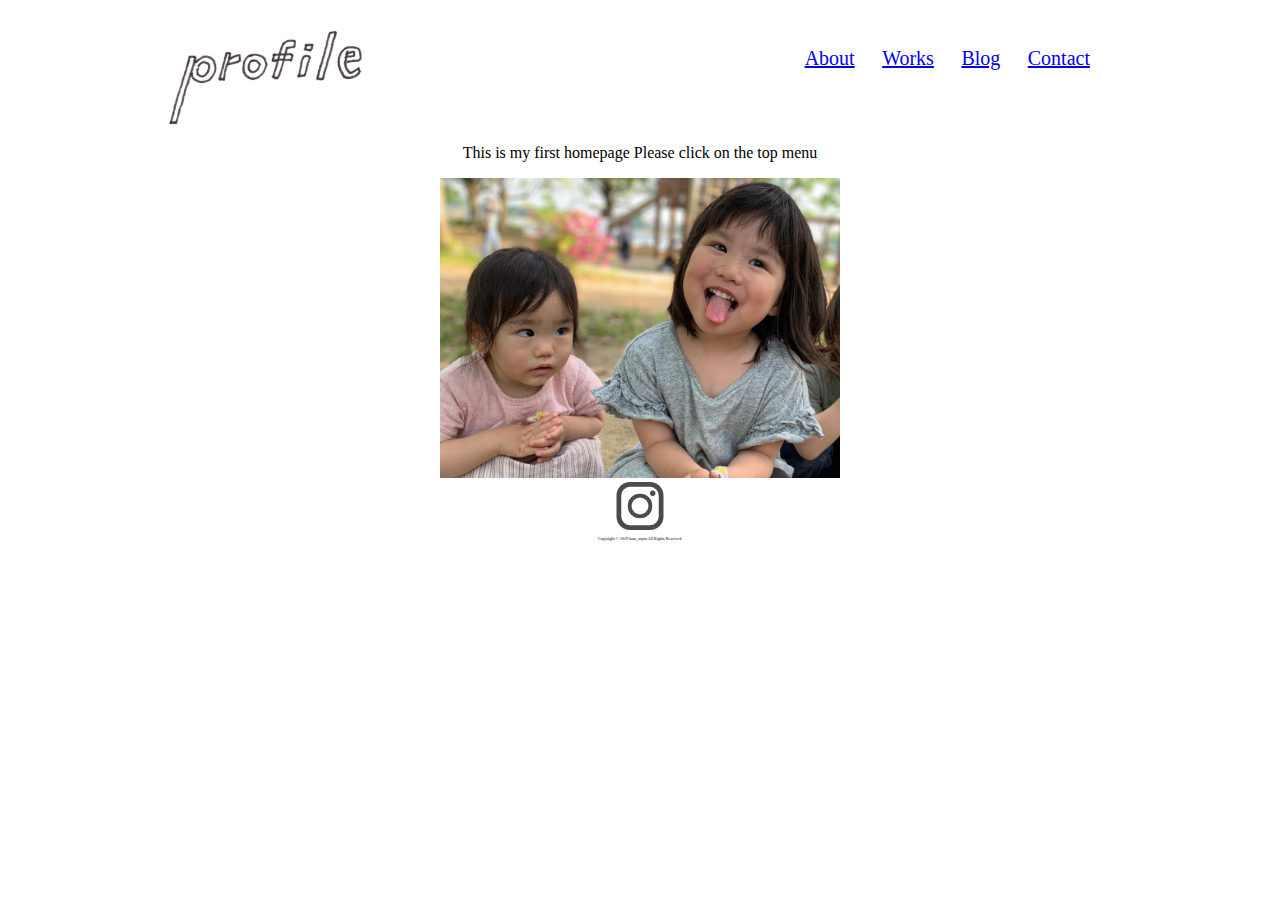
==== index.html @ 7b352a90 "Add files via upload" ====
<!DOCTYPE html>
<html lang="ja">
    <head>
        <meta charset="UTF-8" name="自己紹介文"/>
        
        <!-- スタイルシートCSSファイルの読み込み -->
        <link rel="stylesheet" href="about.css"/>
        <link rel="stylesheet" href="index.css" type="text/css">
        <link rel="stylesheet" href="https://use.fontawesome.com/releases/v5.8.1/css/all.css" integrity="sha384-50oBUHEmvpQ+1lW4y57PTFmhCaXp0ML5d60M1M7uH2+nqUivzIebhndOJK28anvf" crossorigin="anonymous">
        <script type="text/javascript" src="http://code.jquery.com/jquery-3.1.0.min.js"></script>
        <script src="index.js" type="text/javascript"></script>
        <title>about</title>
        
    </head>
    <body>   
        <div class="wrapper">

    <header>
       <div class="float1">
           <img src="img/title_profile.jpg" alt="profile" width="250" >
       </div>

        <div class="float2">
            <div class="bside mr10"><a href="about.html">About</a></div>
        <div class="bside mr10"><a href="index.html">Works</a></div>
        <div class="bside mr10"><a href="blog.html">Blog</a></div>
        <div class="bside ml10"><a href="contact.html">Contact</a>
        </div>
        </div>
    </header>
           
        <p>This is my first homepage Please click on the top menu</p>
        <div class="button prev">
            <i class="fas fa-chevron-circle-left"></i>
        </div>
        <div class="slide active">
            <img src="img/IMG_9023.JPG" width="400">
        </div>
        <div class="slide">
           <img src="img/IMG_9023.JPG" width="400">
        </div>
        <div class="button next">
        <i class="fas fa-chevron-circle-right"></i>
        </div>
    <footer>
       <a href="https://www.instagram.com/ksm_tkd/?hl=ja"><img src="img/instagram.jpeg" alt="instagram"></a>

       <p><small>Copyright © 2019 ksm_mym All Rights Reserved.</small></p>
    </footer>
        </div><!-- wrapper -->
        </body>
</html>
---- about.css ----
h1 {
    text-align: center;
font-size:30px;
margin:0px;
    
}

h2 {
font-size:15px;
margin:0px;
    text-align: center;}

h3 {
font-size:15px;
margin:0px;
    text-align: center;}

.wrapper {
    text-align: center;
    width:1000px;
    margin: 0 auto;
    }

header {
    
     width: 1000px;
    font-size:30px;
    font-family:inherit;
    font-weight: ;
    height:120px;
    text-align: right;
    overflow: hidden;
        
        }
.float1{
    width: 200px;
    float:left;
    padding-top:10px;
}

.float2{
    width: 500px;
    float: right;
    padding-top: 30px;
}

.bside{
    width: 1000px;
    height: 100px;
    font-size: 20px;
    text-align: right;
    display: inline;
    
    }

.mr10{margin-right: 20px;}
.ml10{margin-right: 50px;}

article {
    font-size: 25px;
    font-family:inherit;
    height: 530px;
    width: 1000px;
    background-color:;
    margin: 0px auto;
}
.container { 
    
    }

footer {
    font-size: 5px;
    font-family:inherit;
    width:1000px;
    height:100px;
    text-align:center;
}

.gazou{float:left;
        padding-left: 120px;
        padding-top: 50px;
        
}

.zikoshoukai{text-align: left;
            float:left;
            padding:100px 0px 0px 80px;
            font-size:15px;
            margin: 0 auto;
}

.poriteku {text-align: left;
            float: right;
            padding:100px 80px 50px 50px;
           font-size: 15px;
}
---- index.css ----
.slide {
   display: none;
}

.active {
  display: block;
}
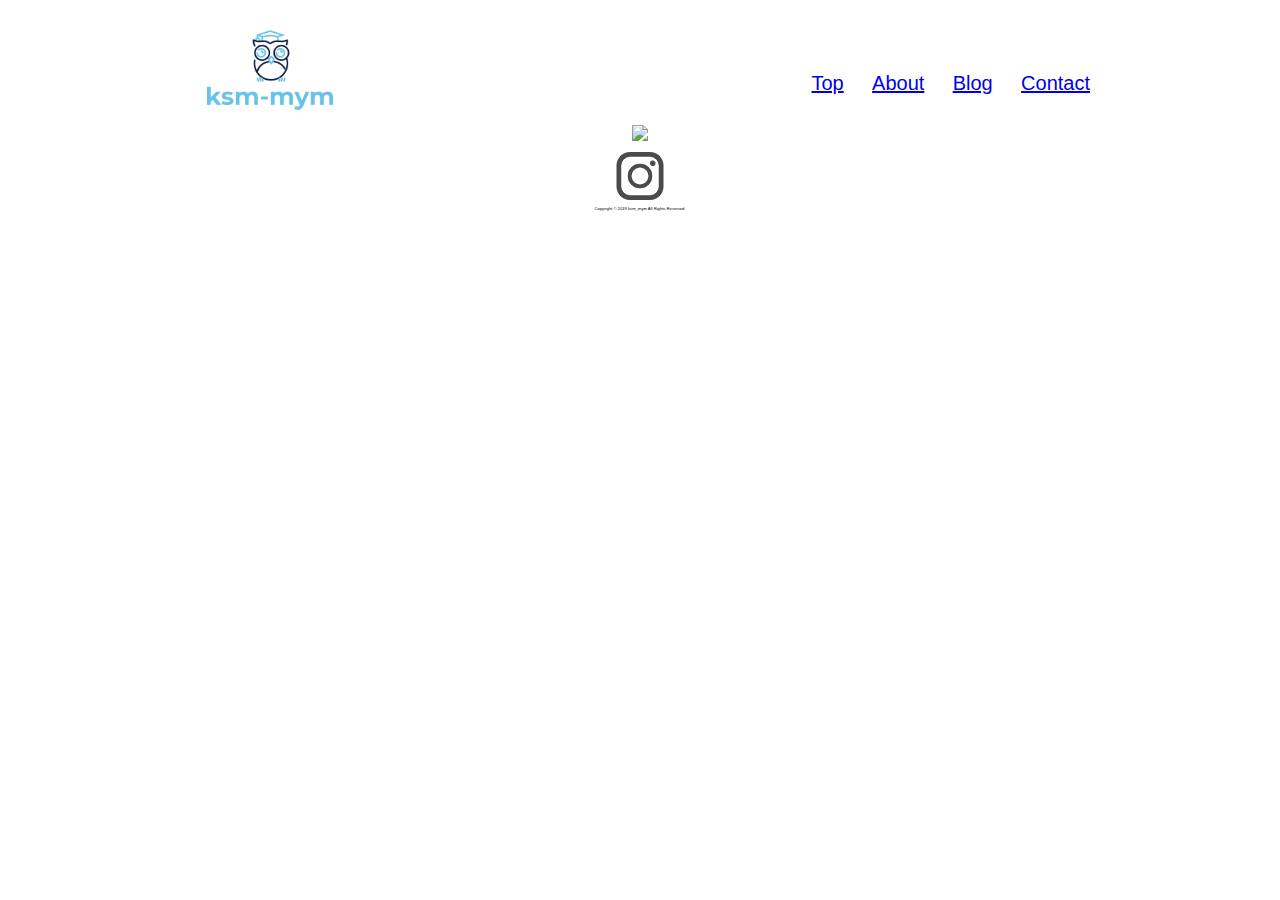
==== commit 487432fa: "Add files via upload" ====
--- a/index.html
+++ b/index.html
@@ -2,51 +2,46 @@
 <html lang="ja">
     <head>
         <meta charset="UTF-8" name="自己紹介文"/>
-        
+        <title>ksm-mym</title>
         <!-- スタイルシートCSSファイルの読み込み -->
-        <link rel="stylesheet" href="about.css"/>
-        <link rel="stylesheet" href="index.css" type="text/css">
+        <link rel="stylesheet" href="stylesheet.css"/>
+        <link rel="stylesheet" href="photos.css" type="text/css">
         <link rel="stylesheet" href="https://use.fontawesome.com/releases/v5.8.1/css/all.css" integrity="sha384-50oBUHEmvpQ+1lW4y57PTFmhCaXp0ML5d60M1M7uH2+nqUivzIebhndOJK28anvf" crossorigin="anonymous">
         <script type="text/javascript" src="http://code.jquery.com/jquery-3.1.0.min.js"></script>
-        <script src="index.js" type="text/javascript"></script>
-        <title>about</title>
-        
+        <script src="top.js" type="text/javascript"></script>
     </head>
     <body>   
         <div class="wrapper">
-
-    <header>
-       <div class="float1">
-           <img src="img/title_profile.jpg" alt="profile" width="250" >
-       </div>
-
-        <div class="float2">
-            <div class="bside mr10"><a href="about.html">About</a></div>
-        <div class="bside mr10"><a href="index.html">Works</a></div>
-        <div class="bside mr10"><a href="blog.html">Blog</a></div>
-        <div class="bside ml10"><a href="contact.html">Contact</a>
-        </div>
-        </div>
-    </header>
-           
-        <p>This is my first homepage Please click on the top menu</p>
-        <div class="button prev">
-            <i class="fas fa-chevron-circle-left"></i>
-        </div>
-        <div class="slide active">
-            <img src="img/IMG_9023.JPG" width="400">
-        </div>
-        <div class="slide">
-           <img src="img/IMG_9023.JPG" width="400">
-        </div>
-        <div class="button next">
-        <i class="fas fa-chevron-circle-right"></i>
-        </div>
-    <footer>
-       <a href="https://www.instagram.com/ksm_tkd/?hl=ja"><img src="img/instagram.jpeg" alt="instagram"></a>
-
-       <p><small>Copyright © 2019 ksm_mym All Rights Reserved.</small></p>
-    </footer>
+            <header>
+                <div class="float1">
+                   <img src="img/logo_200x200.png" alt="" width="140" >
+                </div>
+                <div class="float2">
+                    <div class="bside mr10"><a href="index.html">Top</a></div>
+                    <div class="bside mr10"><a href="about.html">About</a></div>
+                    <div class="bside mr10"><a href="blog.html">Blog</a></div>
+                    <div class="bside ml10"><a href="contact.html">Contact</a></div>
+                </div>
+            </header>
+            <div class="button prev">
+                <i class="fas fa-chevron-circle-left"></i>
+            </div>
+            <div class="slide active">
+                <img src="img/IMG_0826.JPG" width="500">
+            </div>
+            <div class="slide">
+                <img src="img/IMG_9023.jpg" width="500">
+            </div>
+            <div class="slide">
+                <img src="img/IMG_0185.jpg" width="500">
+            </div>
+            <div class="button next">
+                <i class="fas fa-chevron-circle-right"></i>
+            </div>
+            <footer>
+                <a href="https://www.instagram.com/ksm_tkd/?hl=ja"><img src="img/instagram.jpeg" alt="instagram"></a>
+                <p><small>Copyright © 2019 ksm_mym All Rights Reserved.</small></p>
+            </footer>
         </div><!-- wrapper -->
         </body>
 </html>--- a/stylesheet.css
+++ b/stylesheet.css
@@ -0,0 +1,181 @@
+/*リセットCSS*/
+html{color:#000;background:#FFF}body,div,dl,dt,dd,ul,ol,li,h1,h2,h3,h4,h5,h6,pre,code,form,fieldset,legend,input,textarea,p,blockquote,th,td{margin:0;padding:0}table{border-collapse:collapse;border-spacing:0}fieldset,img{border:0}address,caption,cite,code,dfn,em,strong,th,var{font-style:normal;font-weight:normal}ol,ul{list-style:none}caption,th{text-align:left}h1,h2,h3,h4,h5,h6{font-size:100%;font-weight:normal}q:before,q:after{content:''}abbr,acronym{border:0;font-variant:normal}sup{vertical-align:text-top}sub{vertical-align:text-bottom}input,textarea,select{font-family:inherit;font-size:inherit;font-weight:inherit;*font-size:100%}legend{color:#000}#yui3-css-stamp.cssreset{display:none}
+
+*{
+  -webkit-font-smoothing: antialiased;
+  -moz-osx-font-smoothing: grayscale;
+  font-family: 游ゴシック体, 'Yu Gothic', YuGothic, 'ヒラギノ角ゴシック Pro', 'Hiragino Kaku Gothic Pro', メイリオ, Meiryo, Osaka, 'ＭＳ Ｐゴシック', 'MS PGothic', sans-serif;
+  box-sizing: border-box;
+}
+
+body{
+  line-height: 1.6;
+  line-height: 2;
+}
+/**/
+
+h1 {
+    text-align: center;
+    font-size:30px;
+    margin:0px;
+}
+
+h2 {
+    font-size:15px;
+    margin:0px;
+    text-align: center;
+}
+
+h3{
+    font-size:15px;
+    margin:0px;
+    text-align: center;
+}
+
+.wrapper {
+    text-align: center;
+    width:1000px;
+    margin: 0 auto;
+}
+
+header {
+    width: 1000px;
+    font-size:30px;
+    font-family:inherit;
+    font-weight: ;
+    height:120px;
+    text-align: right;
+    overflow: hidden;
+}
+
+.float1{
+    width: 200px;
+    float:left;
+    padding-top:0px;
+}
+
+.float2{
+    width: 500px;
+    float: right;
+    padding-top: 50px;
+}
+
+.bside{
+    width: 1000px;
+    height: 100px;
+    font-size: 20px;
+    text-align: right;
+    display: inline;
+}
+
+.mr10{
+    margin-right: 20px;
+}
+.ml10{
+    margin-right: 50px;
+}
+
+article {
+    font-size: 25px;
+    font-family:inherit;
+    height: 600px;
+    width: 1000px;
+    background-color:;
+    margin: 0px auto;
+}
+
+footer {
+    font-size: 5px;
+    font-family:inherit;
+    width:1000px;
+    height:100px;
+    text-align:center;
+}
+
+.myimg{
+    float:left;
+    padding-left: 90px;
+    padding-top: 50px;
+}
+
+.zikoshoukai{
+    text-align: left;
+    float:left;
+    padding:100px 0px 0px 80px;
+    font-size:15px;
+    margin: 0 auto;
+}
+
+.poriteku {
+    text-align: left;
+    float: right;
+    padding:100px 80px 50px 50px;
+    font-size: 15px;
+} 
+
+/*写真Photosのスタイル*/
+.slide {
+display: none;
+}
+.active {
+display: block;
+}
+
+/*formのスタイル*/
+form {
+  /* フォームをページの中央に置く */
+  margin: 0 auto;
+  width: 400px;
+  /* フォームの範囲がわかるようにする */
+  padding: 1em;
+  border: 1px solid #CCC;
+  border-radius: 1em;
+}
+
+form div + div {
+  margin-top: 1em;
+}
+
+label {
+  /* すべてのラベルを同じサイズにして、きちんと揃える */
+  display: inline-block;
+  width: 90px;
+  text-align: right;
+}
+
+input, textarea {
+  /* すべてのテキストフィールドのフォント設定を一致させる
+     デフォルトで、textarea は等幅フォントが設定されている */
+  font: 1em sans-serif;
+
+  /* すべてのテキストフィールドを同じサイズにする */
+  width: 300px;
+  box-sizing: border-box;
+
+  /* テキストフィールドのボーダーの外見を同一にする */
+  border: 1px solid #999;
+}
+
+input:focus, textarea:focus {
+  /* アクティブな要素を少し強調する */
+  border-color: #000;
+}
+
+textarea {
+  /* 複数行のテキストフィールドをラベルにきちんと揃える */
+  vertical-align: top;
+
+  /* テキスト入力に十分な領域を与える */
+  height: 5em;
+}
+
+.button {
+  /* ボタンを他のテキストフィールドと同じ場所に置く */
+  padding-left: 90px; /* label 要素と同じサイズ */
+}
+
+button {
+  /* このマージンは、ラベルとテキストフィールドの間のスペースと
+     おおよそ同じスペースを表す */
+  margin-left: .5em;
+}
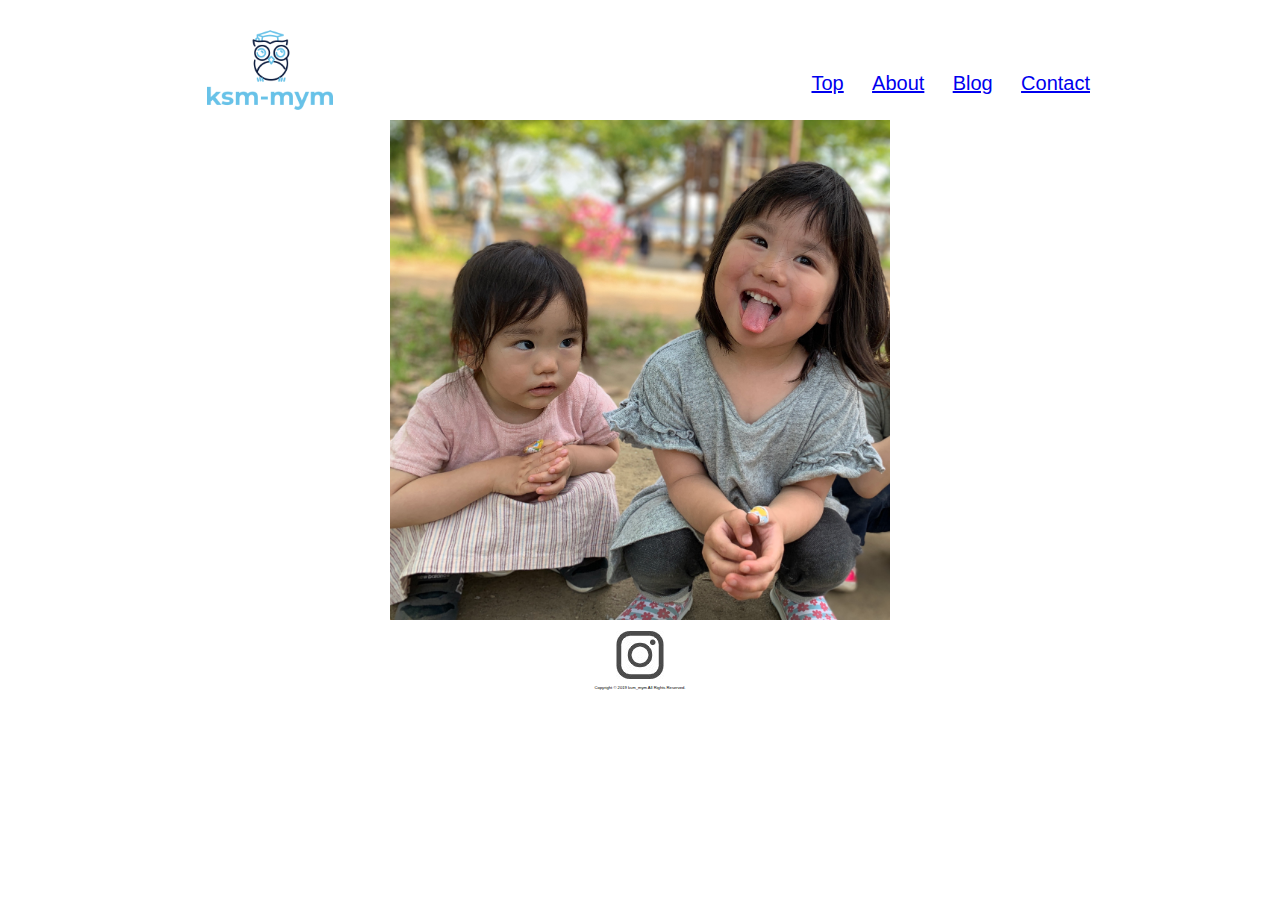
==== commit f9ada368: "Add files via upload" ====
--- a/index.html
+++ b/index.html
@@ -27,13 +27,13 @@
                 <i class="fas fa-chevron-circle-left"></i>
             </div>
             <div class="slide active">
-                <img src="img/IMG_0826.JPG" width="500">
+                <img src="img/kids.jpg" width="500">
             </div>
             <div class="slide">
-                <img src="img/IMG_9023.jpg" width="500">
+                <img src="img/kids2.2019.jpg" width="500">
             </div>
             <div class="slide">
-                <img src="img/IMG_0185.jpg" width="500">
+                <img src="img/Ballpython2019.jpg" width="500">
             </div>
             <div class="button next">
                 <i class="fas fa-chevron-circle-right"></i>
